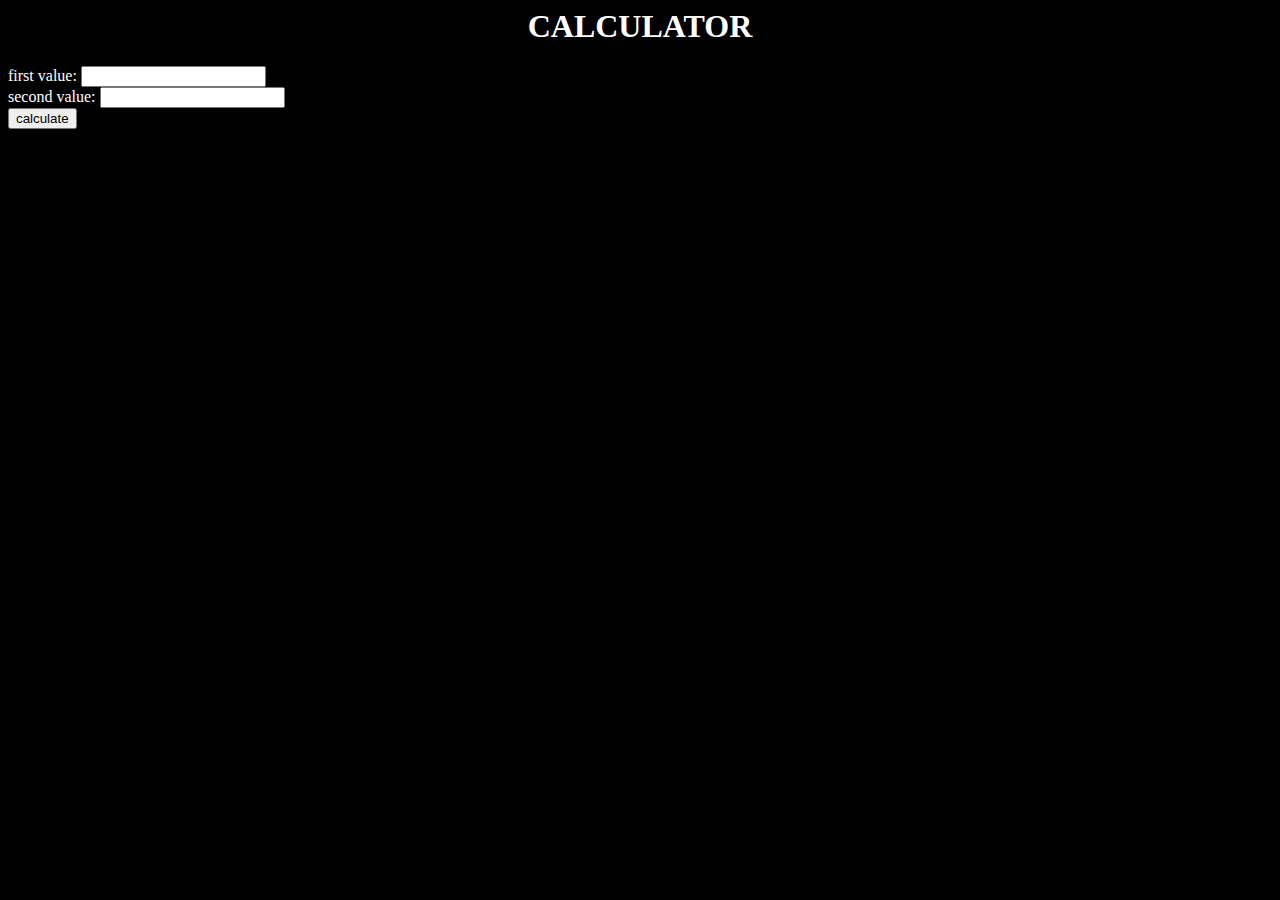
==== index.html @ c39b3302 "Update index.html" ====
<!doc type html>
<html>
<head>
<title>www.google.com</title>
<link href="stylesheet.css" rel="stylesheet"/>
</head>
<body>
<h1 style="text-align: center;">CALCULATOR</h1>
first value: <input type="text" id="firstnum"/><br>
second value: <input type="number" id="secondnum"/><br>
<button type="button" onclick="calculate()">calculate</button>
<script>

function calculate() {
var name = prompt("What is your good name?");
alert(name + " How are you??");
var firstnumber = document.getElementById("firstnum").value;
var secondnumber = document.getElementById("secondnum").value;
var addition = firstnumber+secondnumber;
alert(addition);
alert("Ye bhi calculate nahi kar sakta tu");
}
</script>
</body>
</html>
---- stylesheet.css ----
body {
background-color: black;
color: white;
}
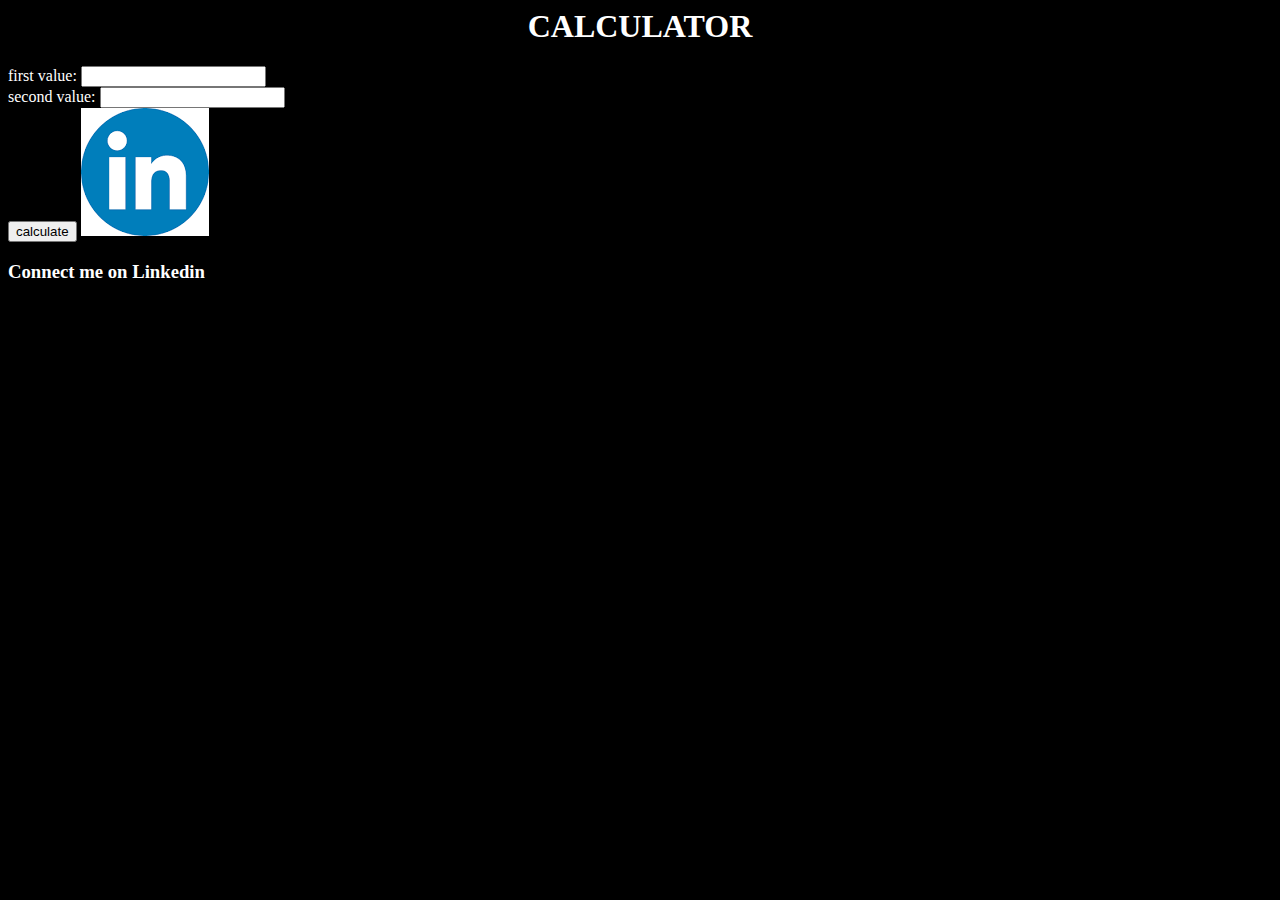
==== commit a3e0b3ed: "Update index.html" ====
--- a/index.html
+++ b/index.html
@@ -14,12 +14,14 @@
 function calculate() {
 var name = prompt("What is your good name?");
 alert(name + " How are you??");
-var firstnumber = document.getElementById("firstnum").value;
-var secondnumber = document.getElementById("secondnum").value;
+var firstnumber = document.getElementById("firstnum");
+var secondnumber = document.getElementById("secondnum");
 var addition = firstnumber+secondnumber;
 alert(addition);
 alert("Ye bhi calculate nahi kar sakta tu");
 }
 </script>
+<img src="[data-uri]" alt="linkedinlogo"/>
+<h3>Connect me on Linkedin <link src="www.linkedin.com/in/karan-singh-rawat-30258321b"/></h3>
 </body>
 </html>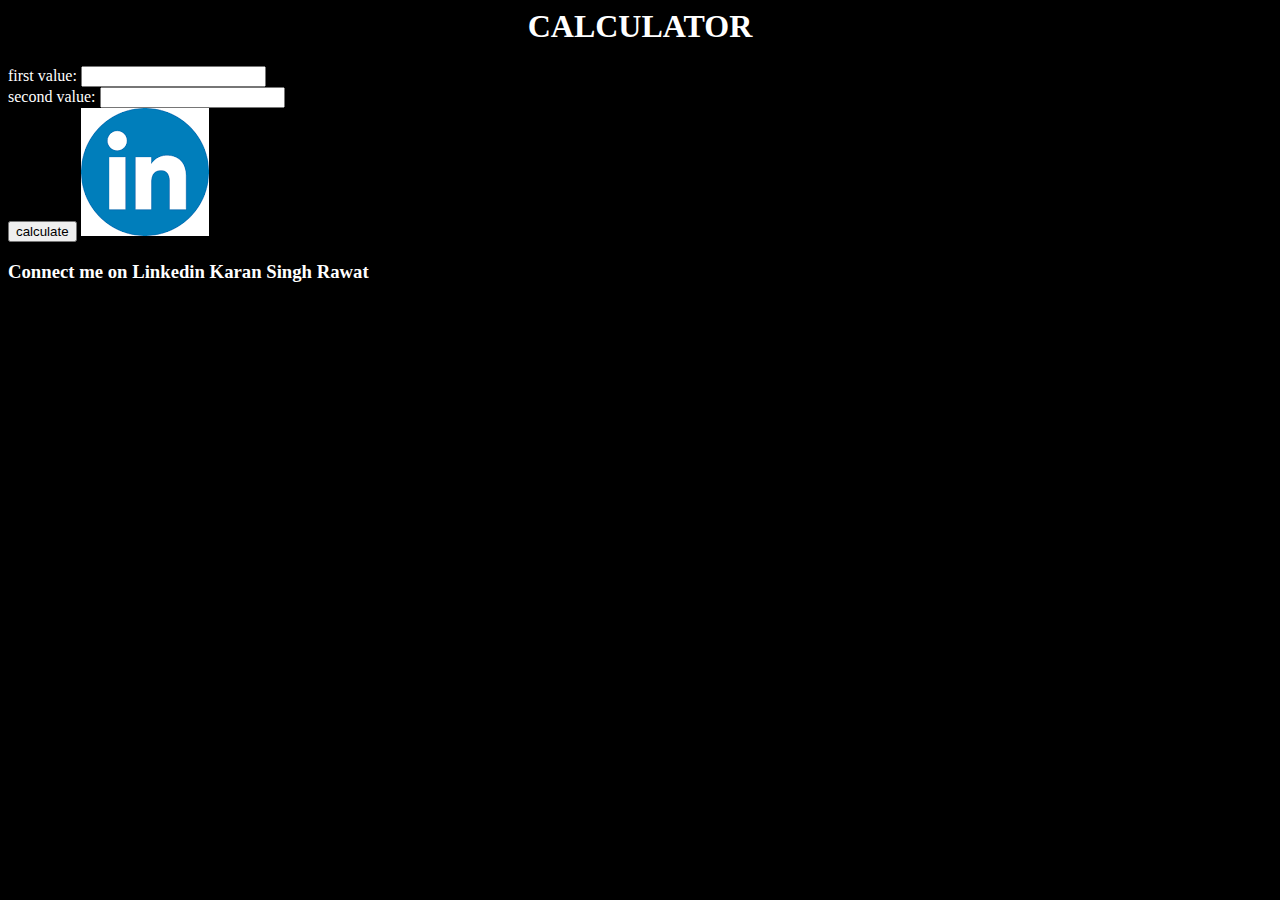
==== commit 018f0123: "Update index.html" ====
--- a/index.html
+++ b/index.html
@@ -22,6 +22,6 @@
 }
 </script>
 <img src="[data-uri]" alt="linkedinlogo"/>
-<h3>Connect me on Linkedin <link src="www.linkedin.com/in/karan-singh-rawat-30258321b"/></h3>
+<h3>Connect me on Linkedin <link src="www.linkedin.com/in/karan-singh-rawat-30258321b">Karan Singh Rawat </link></h3>
 </body>
 </html>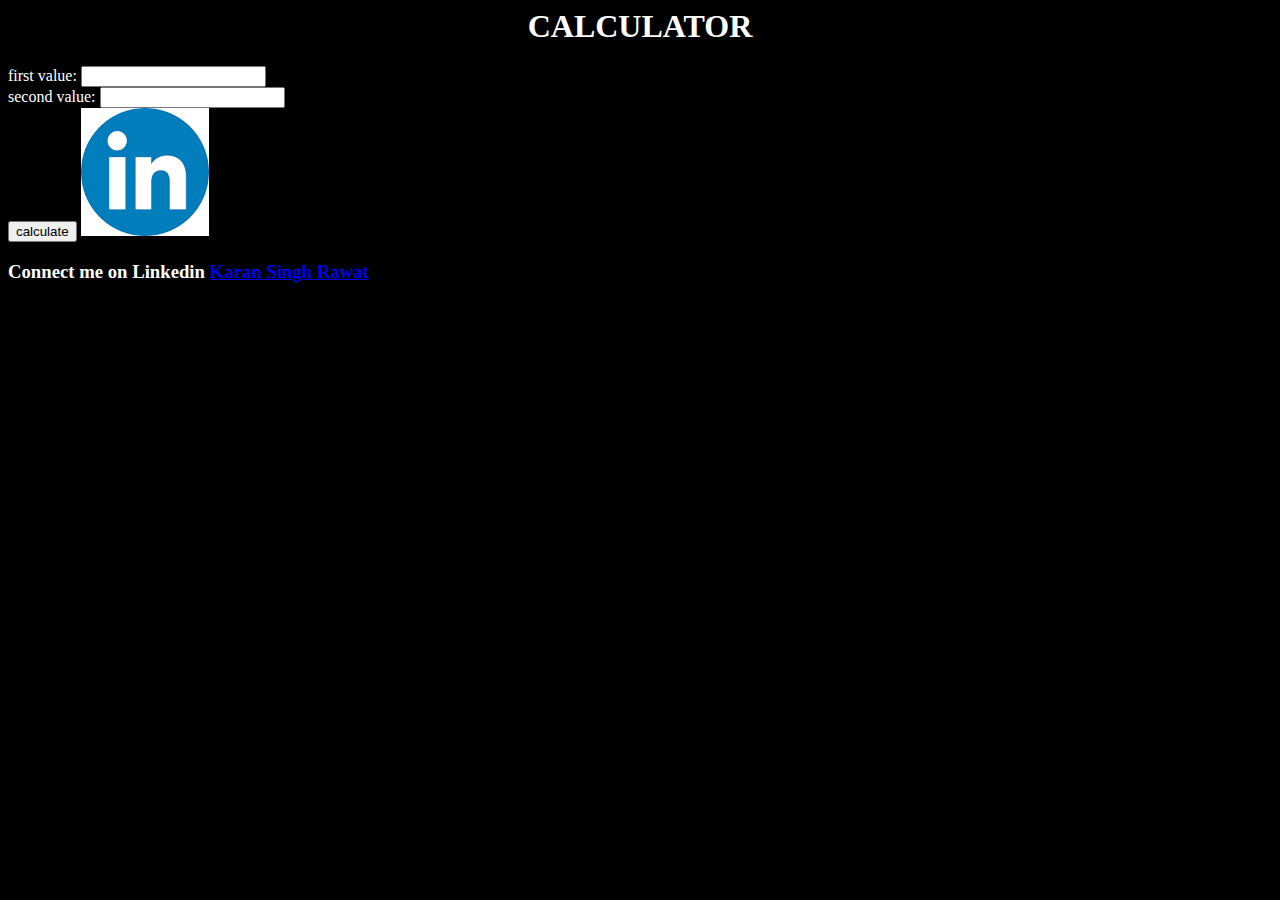
==== commit 13a483f4: "Update index.html" ====
--- a/index.html
+++ b/index.html
@@ -22,6 +22,6 @@
 }
 </script>
 <img src="[data-uri]" alt="linkedinlogo"/>
-<h3>Connect me on Linkedin <link src="www.linkedin.com/in/karan-singh-rawat-30258321b">Karan Singh Rawat </link></h3>
+<h3>Connect me on Linkedin <a href="www.linkedin.com/in/karan-singh-rawat-30258321b">Karan Singh Rawat </a></h3>
 </body>
 </html>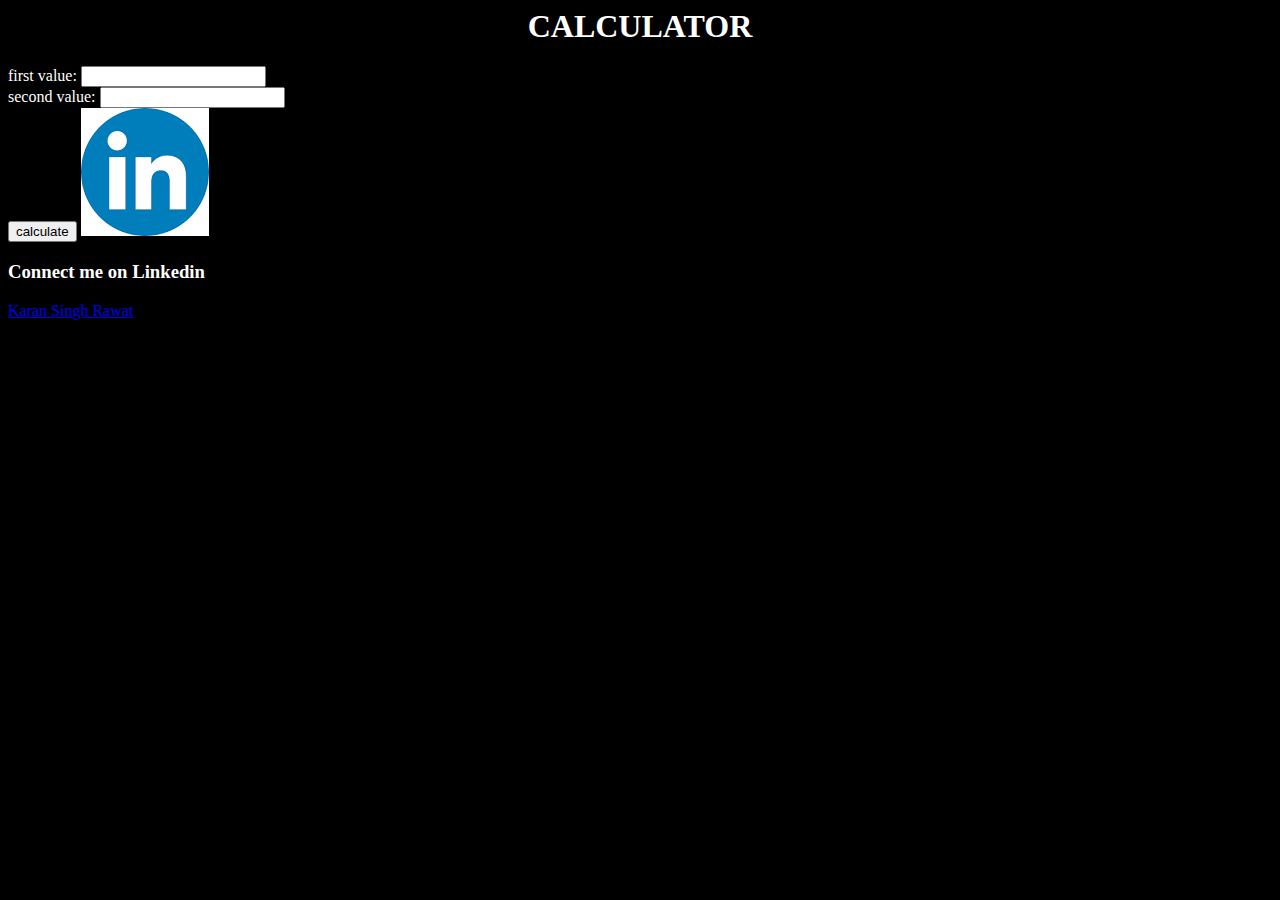
==== commit db429b37: "Update index.html" ====
--- a/index.html
+++ b/index.html
@@ -22,6 +22,7 @@
 }
 </script>
 <img src="[data-uri]" alt="linkedinlogo"/>
-<h3>Connect me on Linkedin <a href="www.linkedin.com/in/karan-singh-rawat-30258321b">Karan Singh Rawat </a></h3>
+<h3>Connect me on Linkedin </h3>
+<a href="www.linkedin.com/in/karan-singh-rawat-30258321b">Karan Singh Rawat</a>
 </body>
 </html>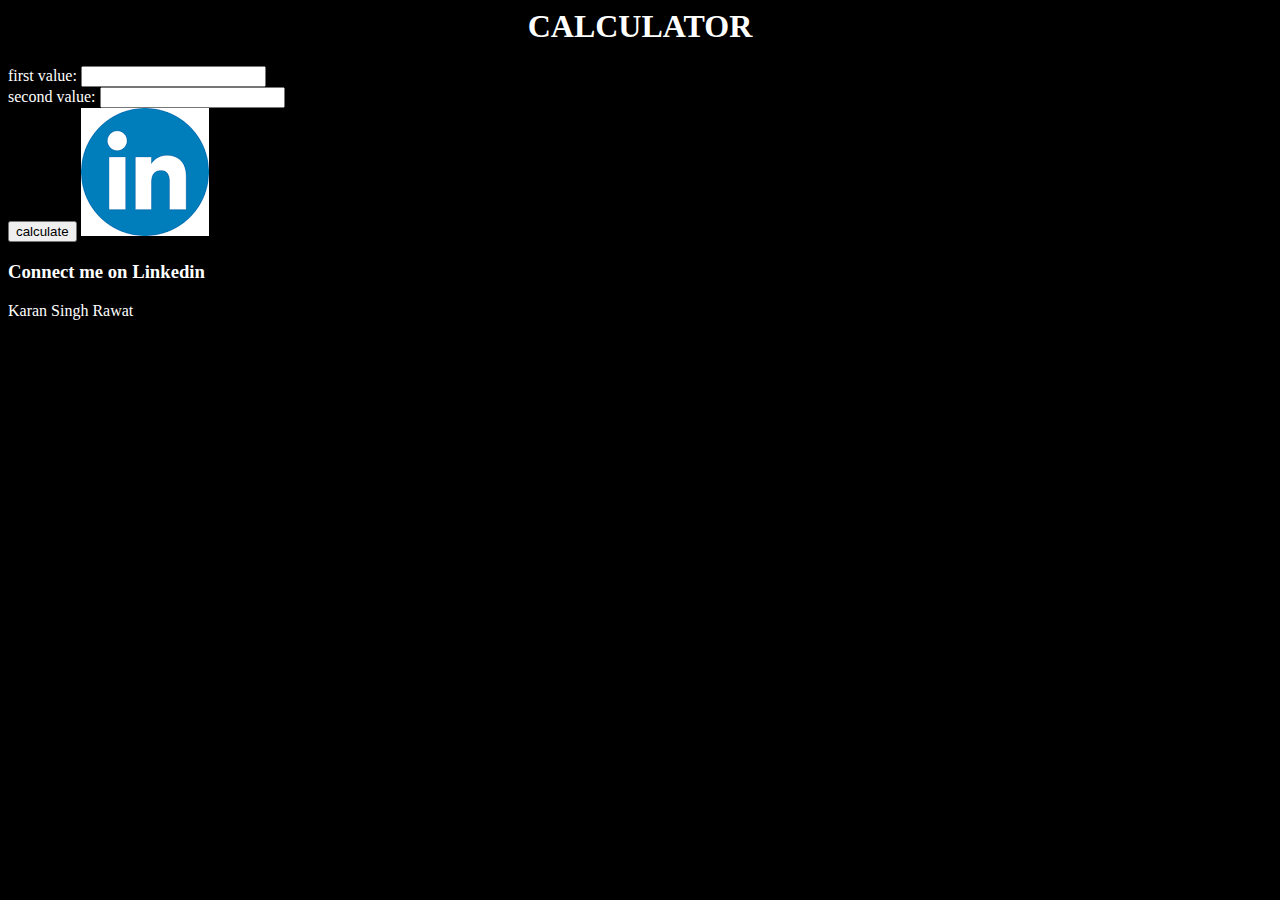
==== commit 7036cd7d: "Update index.html" ====
--- a/index.html
+++ b/index.html
@@ -23,6 +23,6 @@
 </script>
 <img src="[data-uri]" alt="linkedinlogo"/>
 <h3>Connect me on Linkedin </h3>
-<a href="www.linkedin.com/in/karan-singh-rawat-30258321b">Karan Singh Rawat</a>
+<link src="www.linkedin.com/in/karan-singh-rawat-30258321b">Karan Singh Rawat</link>
 </body>
 </html>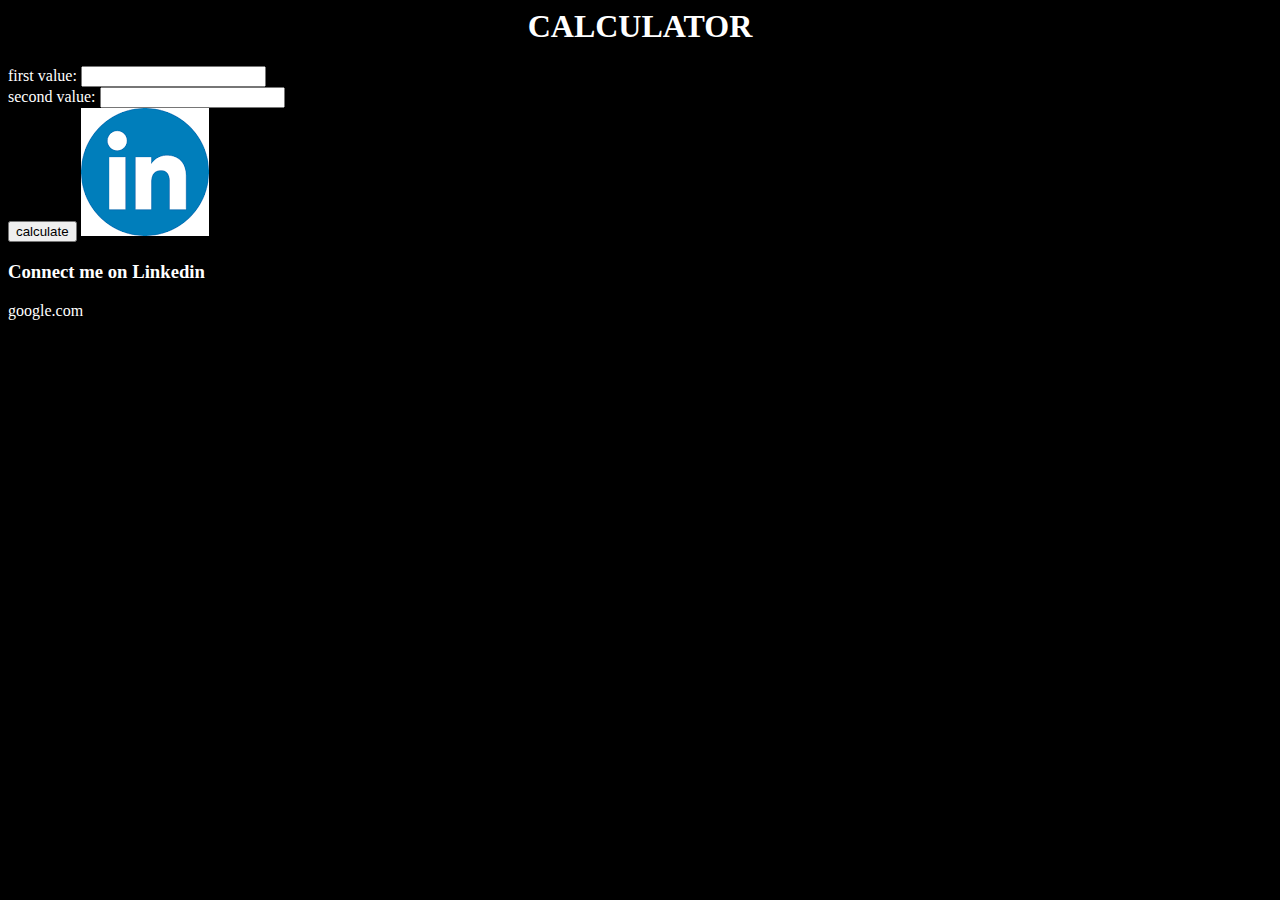
==== commit 9039887a: "Update index.html" ====
--- a/index.html
+++ b/index.html
@@ -23,6 +23,6 @@
 </script>
 <img src="[data-uri]" alt="linkedinlogo"/>
 <h3>Connect me on Linkedin </h3>
-<link src="www.linkedin.com/in/karan-singh-rawat-30258321b">Karan Singh Rawat</link>
+<a herf="www.google.com">google.com</a>
 </body>
 </html>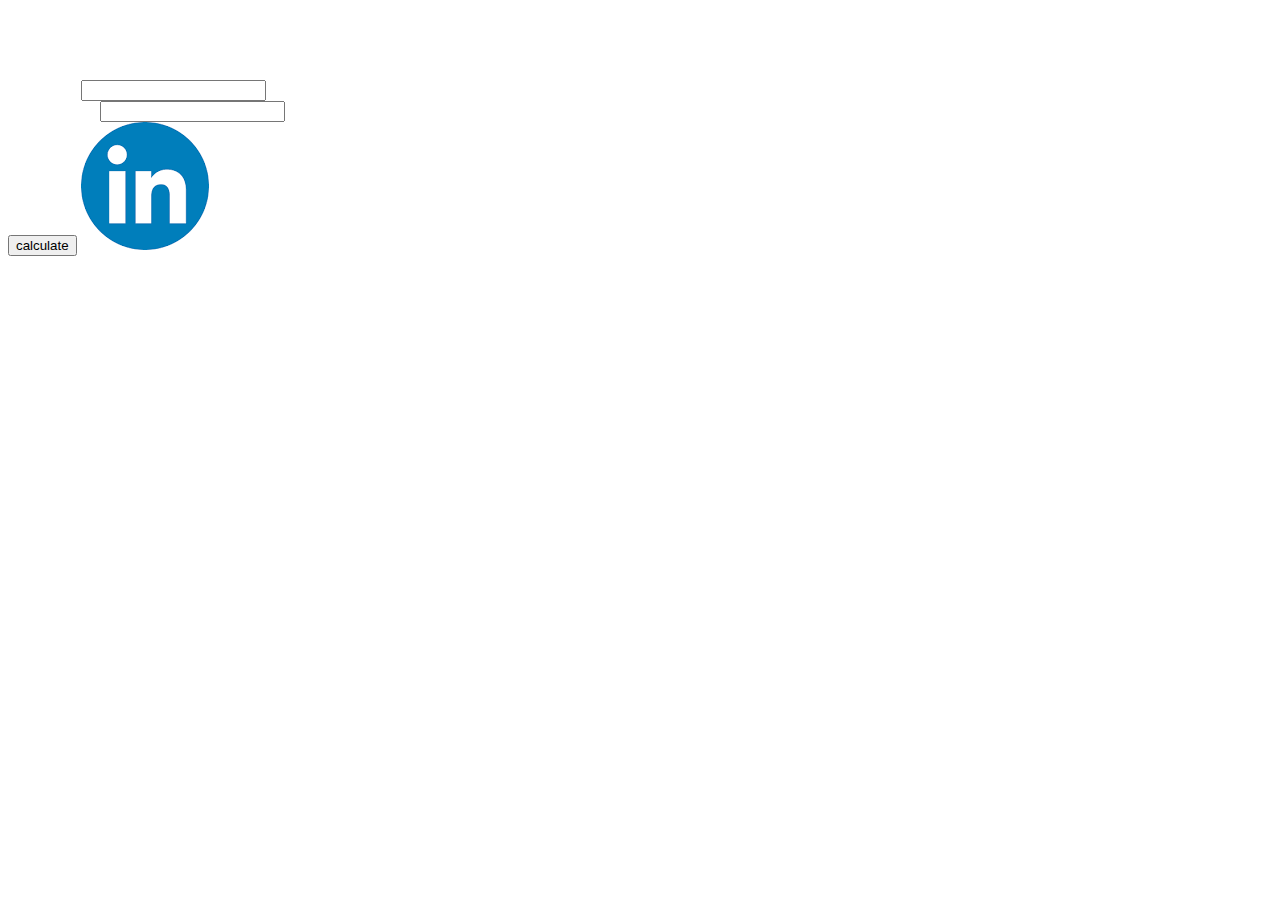
==== commit 9f01b87b: "comit" ====
--- a/index.html
+++ b/index.html
@@ -1,4 +1,4 @@
-<!doc type html>
+<!DOCTYPE html>
 <html>
 <head>
 <title>www.google.com</title>
@@ -23,6 +23,6 @@
 </script>
 <img src="[data-uri]" alt="linkedinlogo"/>
 <h3>Connect me on Linkedin </h3>
-<a herf="www.google.com">google.com</a>
+<a herf="C:\Users\karan singh rawat\Documents\GitHub\newcalculator.github.io\index2.html">Home</a>
 </body>
 </html>--- a/stylesheet.css
+++ b/stylesheet.css
@@ -1,4 +1,8 @@
 body {
-background-color: black;
+background-image: url("C:\Users\karan singh rawat\Downloads\image.jfif");
+background-repeat: no-repeat;
+background-size: cover;
+background-position: fixed;
+background-position: center;
 color: white;
-}+}
